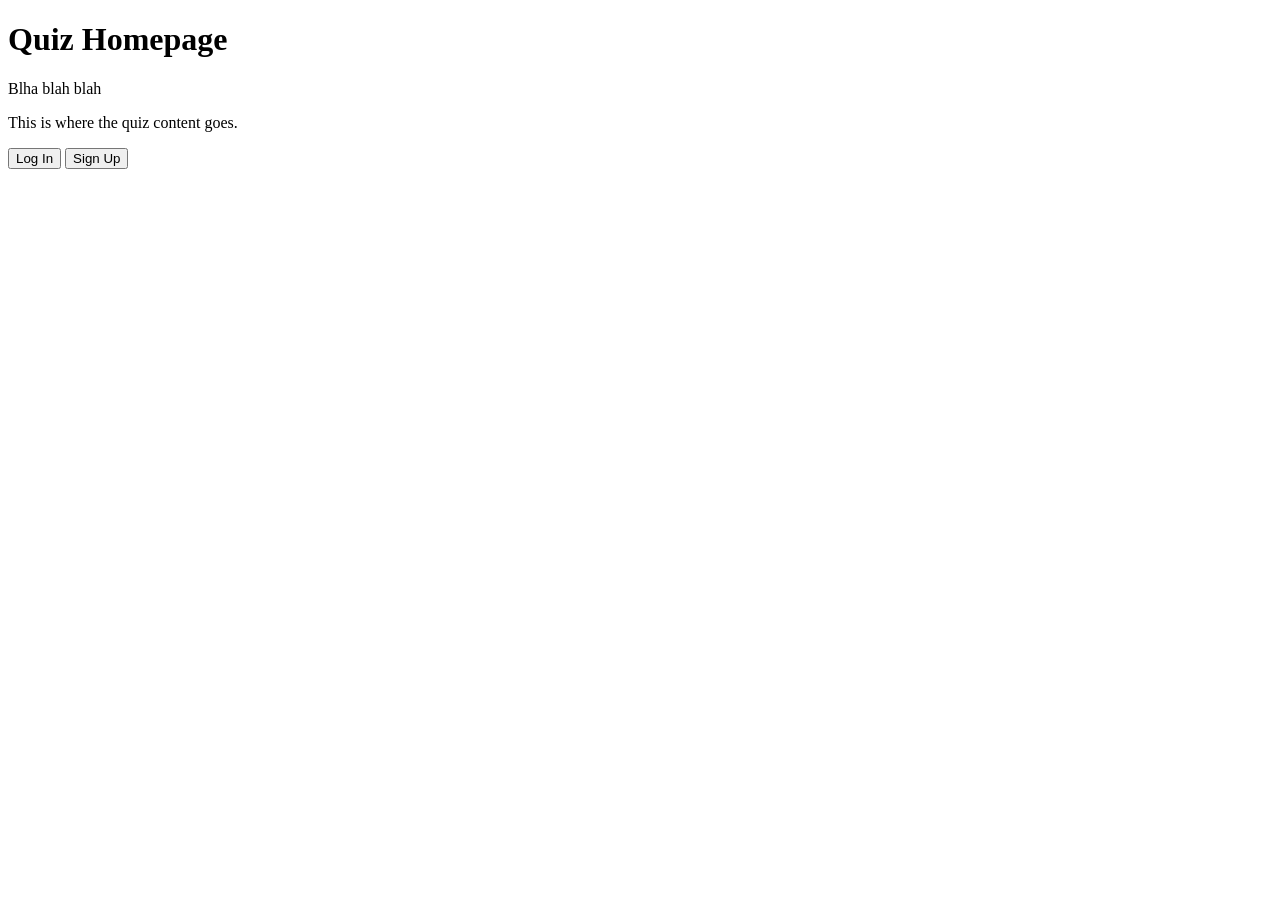
==== index.html @ fc6c93b3 "added index.html with very basic login and register buttons" ====
<!DOCTYPE html>
<html>
<head>
    <title>Quizzes</title>
</head>
<body>
    <h1>Quiz Homepage</h1>
    <p>Blha blah blah</p>
    <p>This is where the quiz content goes.</p>

    <form method="post" action="placeholder.php">
        <button type="submit" class="login-btn">Log In</button>
        <button type="submit" class="register-btn">Sign Up</button>
    </form>
</body>
</html>
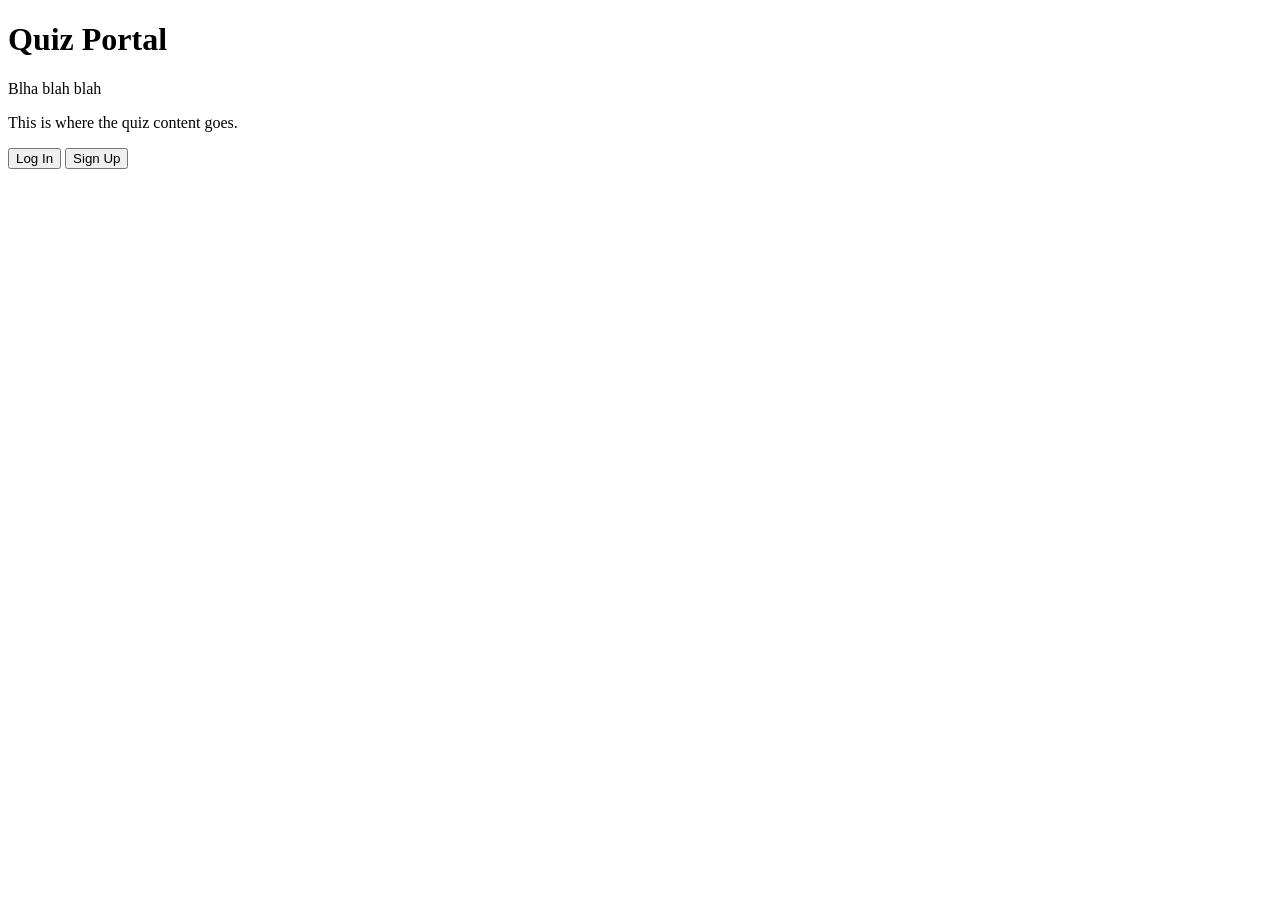
==== commit 2eb11bd0: "added student_list and teacher_home pages" ====
--- a/index.html
+++ b/index.html
@@ -1,10 +1,10 @@
 <!DOCTYPE html>
 <html>
 <head>
-    <title>Quizzes</title>
+    <title>Quiz Portal</title>
 </head>
 <body>
-    <h1>Quiz Homepage</h1>
+    <h1>Quiz Portal</h1>
     <p>Blha blah blah</p>
     <p>This is where the quiz content goes.</p>
 
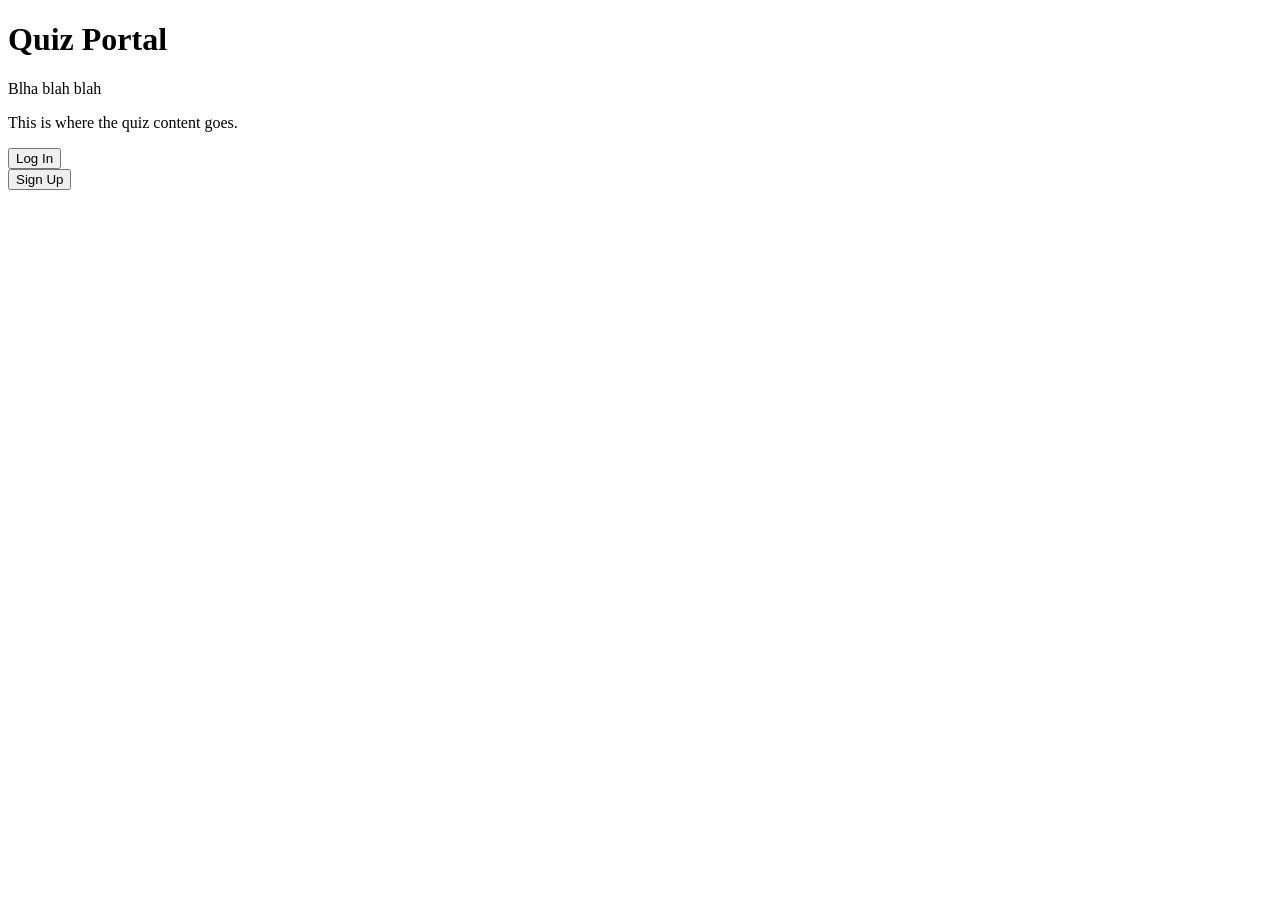
==== commit a9f94eea: "changed a couple things" ====
--- a/index.html
+++ b/index.html
@@ -8,8 +8,10 @@
     <p>Blha blah blah</p>
     <p>This is where the quiz content goes.</p>
 
-    <form method="post" action="placeholder.php">
+    <form method="post" action="login.html">
         <button type="submit" class="login-btn">Log In</button>
+    </form>
+    <form method="post" action="register.html">
         <button type="submit" class="register-btn">Sign Up</button>
     </form>
 </body>
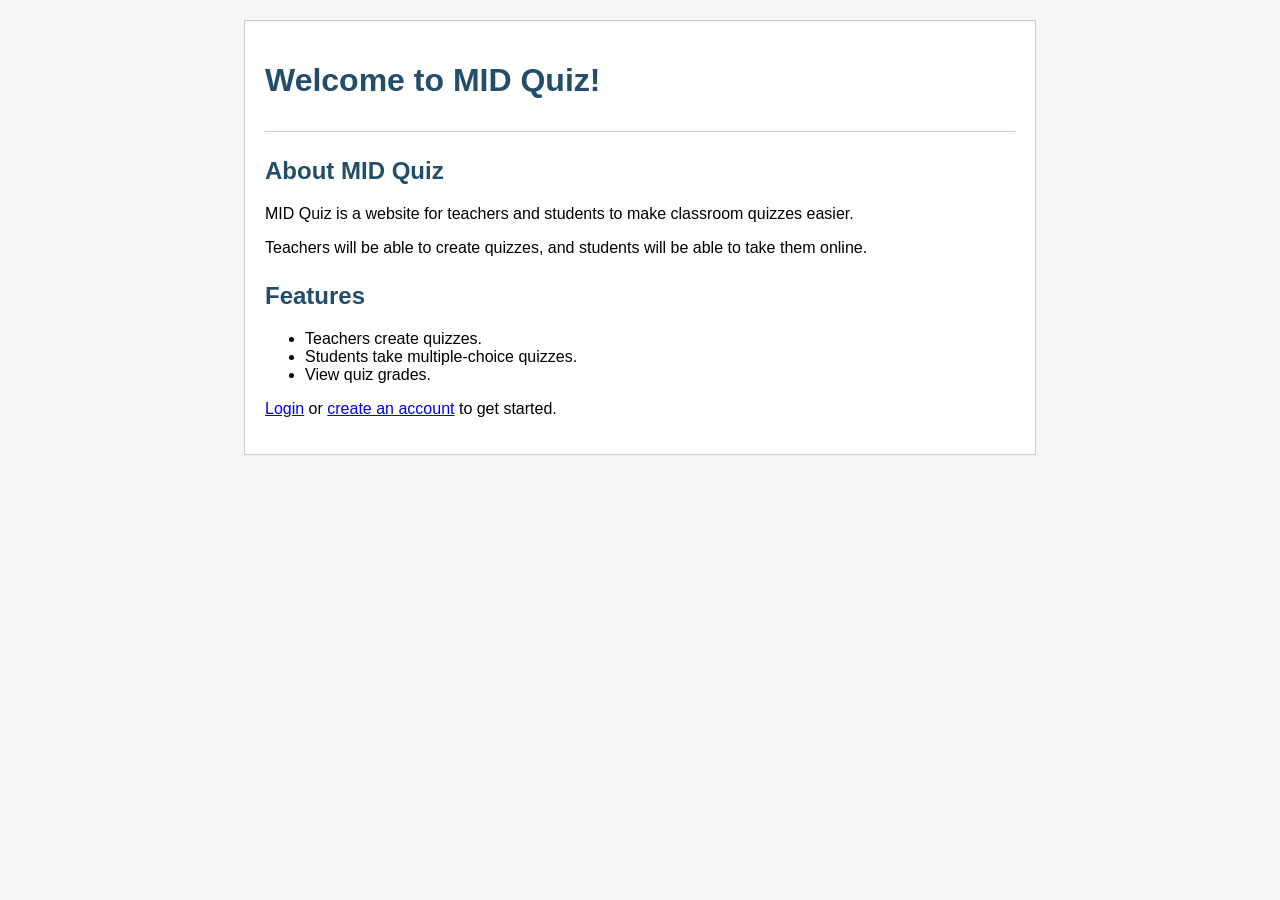
==== commit c7b7edbf: "Update frontend pages (Welcome page, login, register, teacher) and CSS. Add page_directory.html to a" ====
--- a/index.html
+++ b/index.html
@@ -1,18 +1,39 @@
 <!DOCTYPE html>
-<html>
+<html lang="en">
+
 <head>
-    <title>Quiz Portal</title>
+    <meta charset="UTF-8">
+    <meta name="viewport" content="width=device-width, initial-scale=1.0">
+    <meta name="description" content="A simple quiz website for teachers and students.">
+    <title>MID Quiz - Welcome</title>
+    <link rel="stylesheet" href="style.css">
 </head>
+
 <body>
-    <h1>Quiz Portal</h1>
-    <p>Blha blah blah</p>
-    <p>This is where the quiz content goes.</p>
+    <div class="page">
 
-    <form method="post" action="login.html">
-        <button type="submit" class="login-btn">Log In</button>
-    </form>
-    <form method="post" action="register.html">
-        <button type="submit" class="register-btn">Sign Up</button>
-    </form>
+        <header>
+            <h1>Welcome to MID Quiz!</h1>
+        </header>
+
+        <main>
+            <section>
+                <h2>About MID Quiz</h2>
+                <p>MID Quiz is a website for teachers and students to make classroom quizzes easier.</p>
+                <p>Teachers will be able to create quizzes, and students will be able to take them online.</p>
+            </section>
+
+            <section>
+                <h2>Features</h2>
+                <ul>
+                    <li>Teachers create quizzes.</li>
+                    <li>Students take multiple-choice quizzes.</li>
+                    <li>View quiz grades.</li>
+                </ul>
+                <p><a href="login.html">Login</a> or <a href="register.html">create an account</a> to get started.</p>
+            </section>
+        </main>
+    </div>
 </body>
+
 </html>
--- a/style.css
+++ b/style.css
@@ -0,0 +1,67 @@
+/* MID Quiz - Simple CSS for SI350 */
+body {
+    font-family: Arial, sans-serif;
+    background-color: #f5f5f5;
+    color: black;
+    margin: 0;
+}
+
+/* Keep the content in the middle of the page */
+.page {
+    max-width: 750px;
+    margin: 20px auto;
+    padding: 20px;
+    background-color: white;
+    border: 1px solid #cccccc;
+}
+
+header {
+    border-bottom: 1px solid #cccccc;
+    padding-bottom: 10px;
+}
+
+
+h1,
+h2 {
+    color: #234d68;
+}
+
+section {
+    margin-top: 25px;
+}
+
+/* Simple forms */
+label {
+    display: block;
+    margin-top: 12px;
+}
+
+input,
+select,
+textarea {
+    padding: 6px;
+    max-width: 95%;
+}
+
+button {
+    margin-top: 15px;
+    padding: 7px 14px;
+}
+
+table {
+    border-collapse: collapse;
+}
+
+th,
+td {
+    border: 1px solid #999999;
+    padding: 8px;
+    text-align: left;
+}
+
+footer {
+    margin-top: 30px;
+    border-top: 1px solid #cccccc;
+    padding-top: 10px;
+    font-size: 13px;
+}
